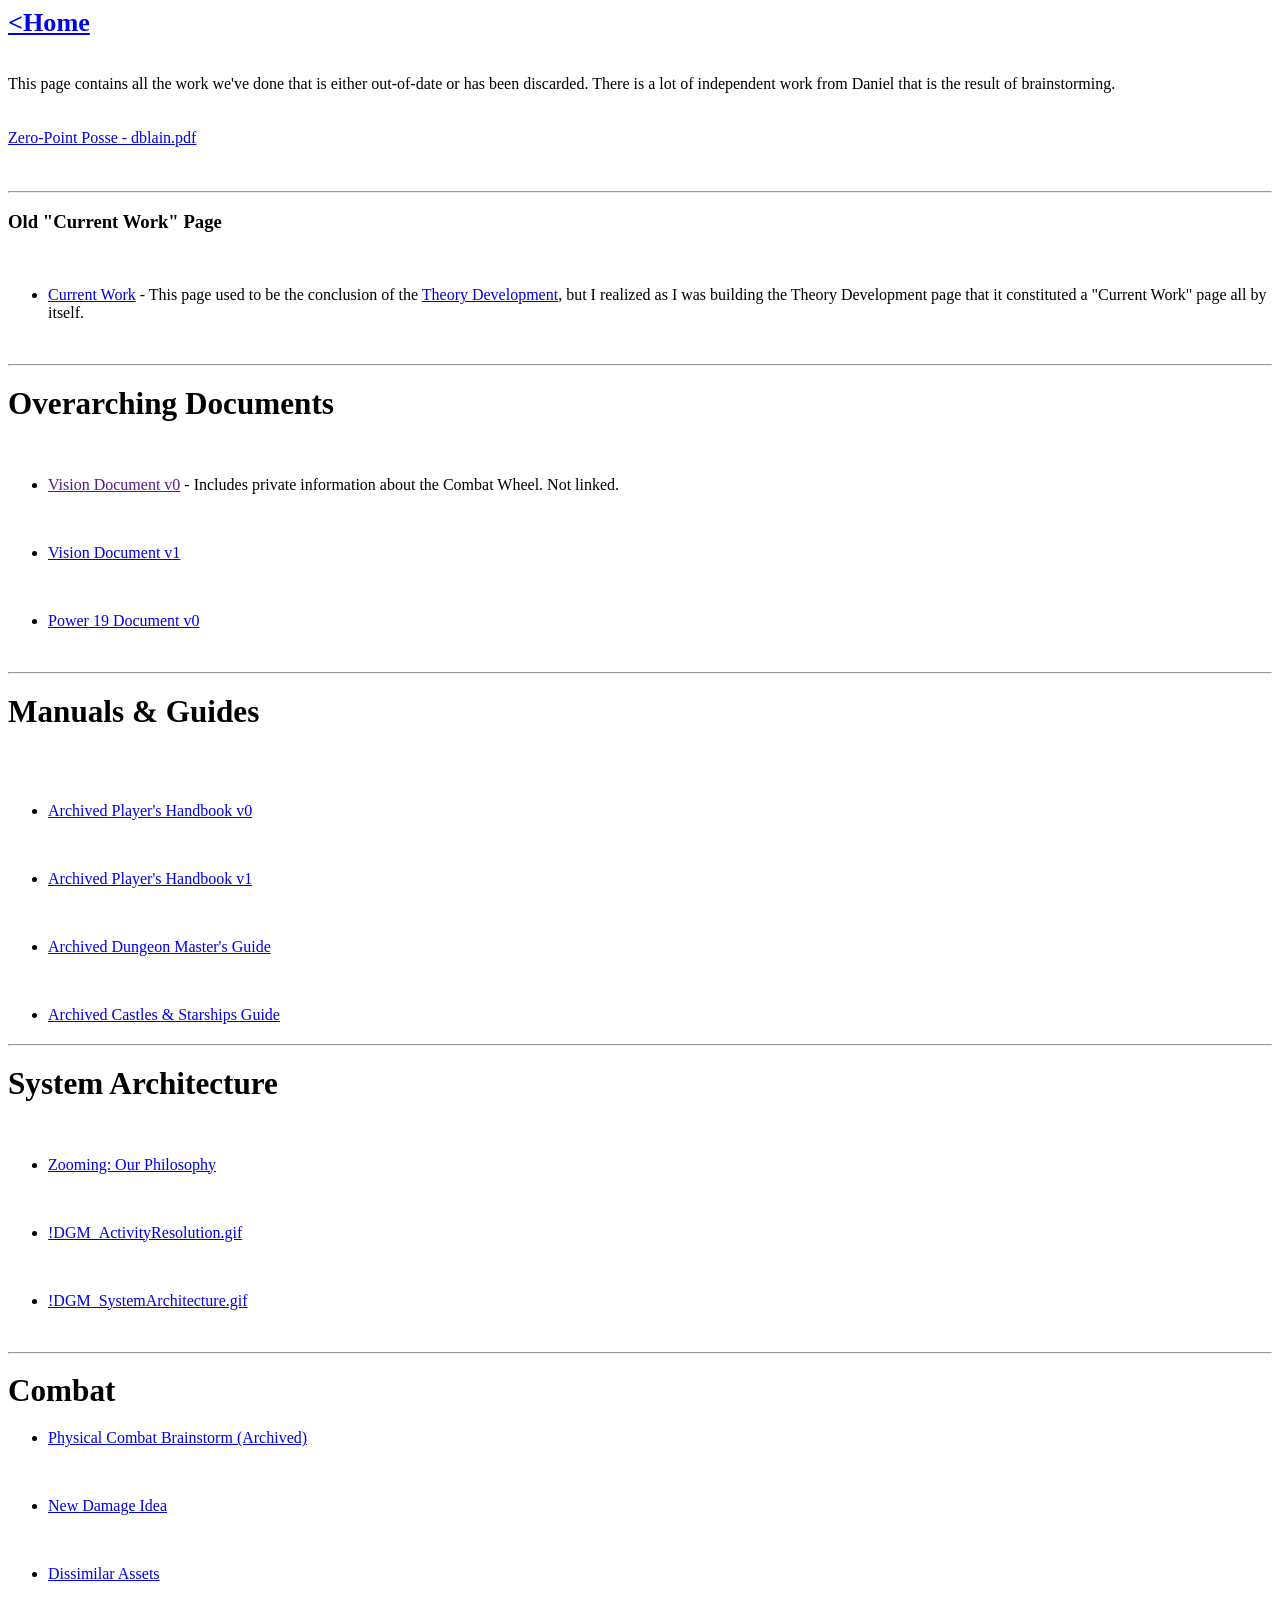
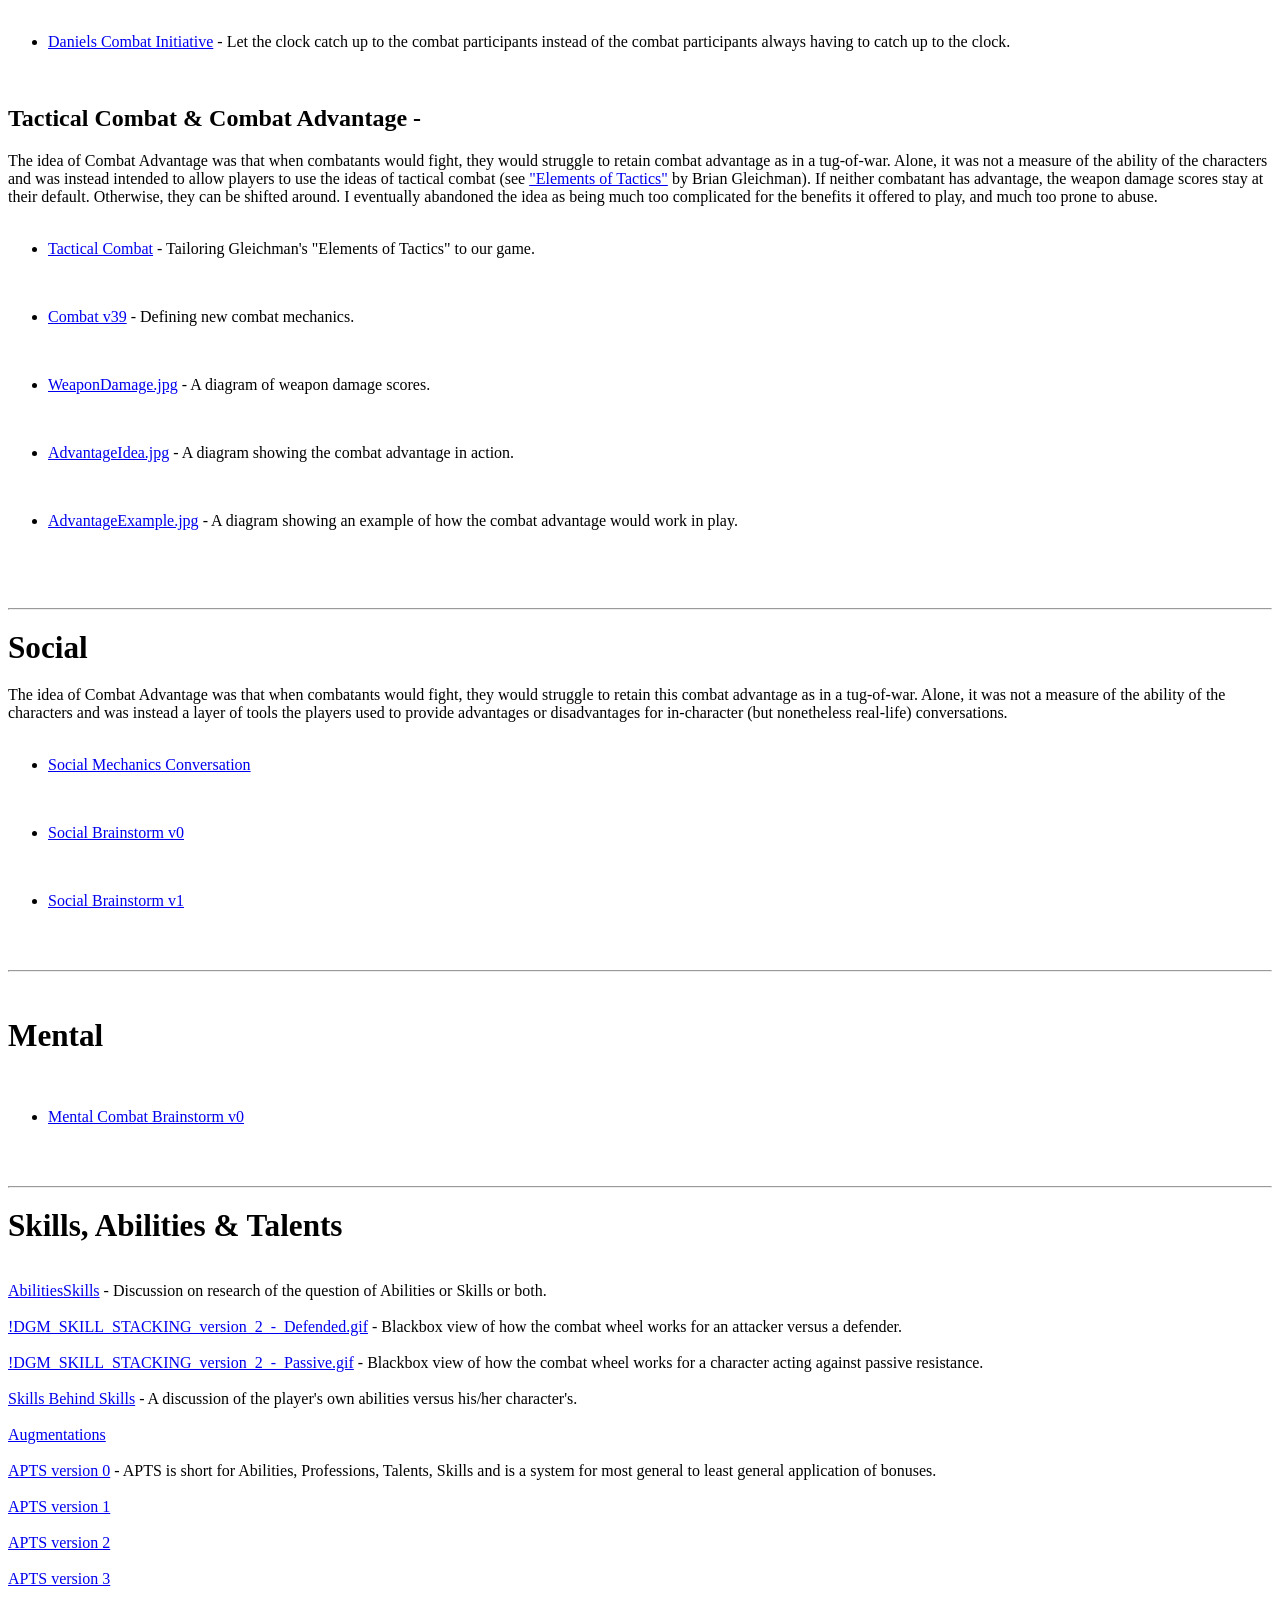
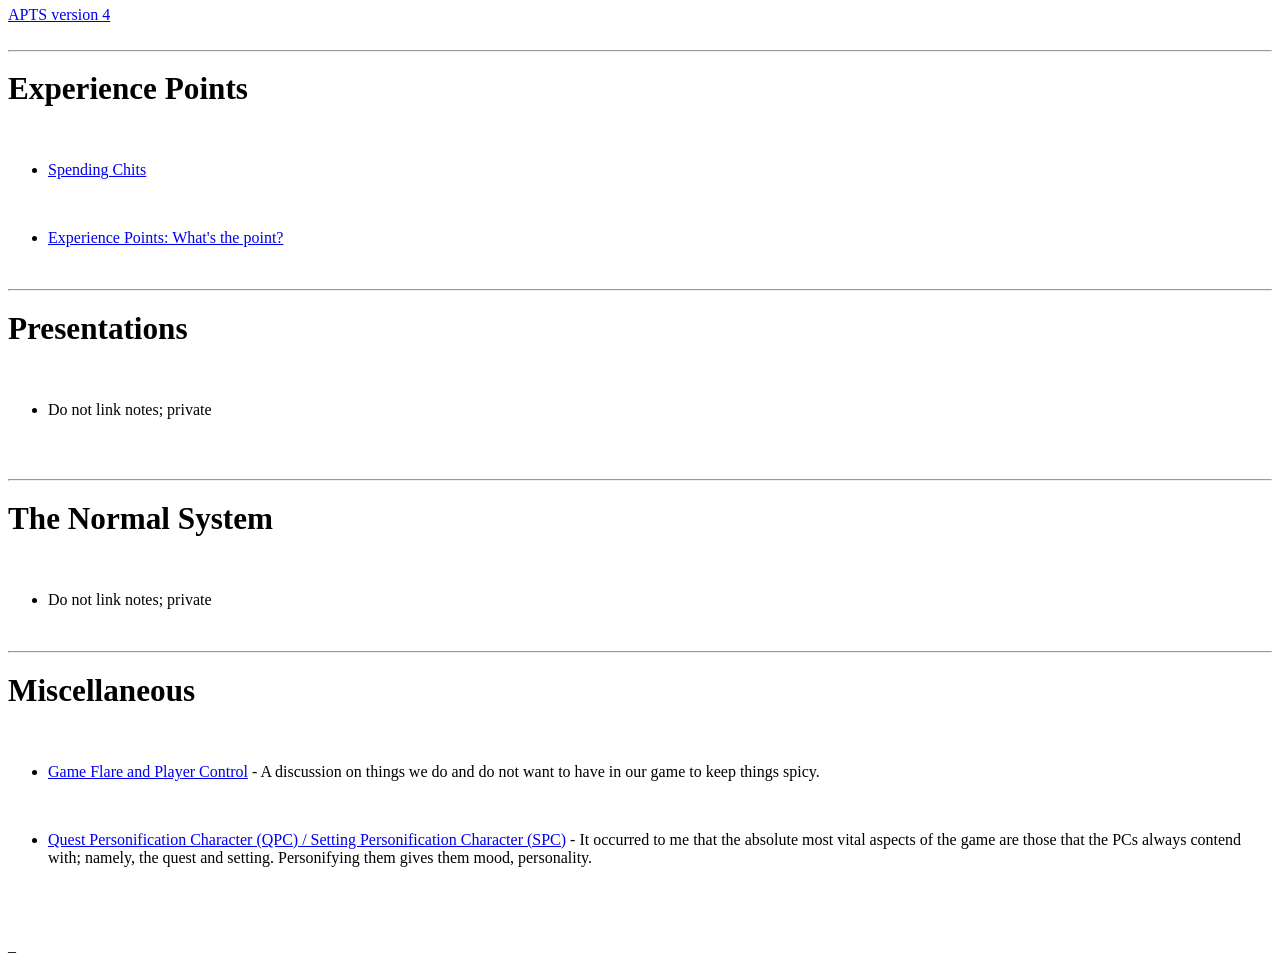
==== Archived Work.html @ c985257f "Main page links fixed" ====
<html>
  <head>
    <title>normalProject - Archived Work</title>
    <link rel="stylesheet" href="static/style.css" type="text/css" />
    <meta http-equiv="Content-Type" content="text/html;charset=utf-8" />
  </head>
  <body>
    <div class="wiki" id="content_view" style="display: block;">
<h3 id="toc0"><span style="font-size: 1.4em;"><a class="wiki_link" href="index.php?page=Normal Project/home.html">&lt;Home</a></span></h3>
 <br />
This page contains all the work we've done that is either out-of-date or has been discarded. There is a lot of independent work from Daniel that is the result of brainstorming.<br />
<br />
<br />
<a href="Normal Project/Archived Work/Zero-Point Posse - dblain.pdf">Zero-Point Posse - dblain.pdf</a><br /><br />
<br />
<hr />
<h3 id="toc1"><a name="Old &quot;Current Work&quot; Page"></a><strong>Old &quot;Current Work&quot; Page</strong></h3>
 <br />
<ul><li><a class="wiki_link" href="index.php?page=Normal Project/Archived Work/Current Work.html">Current Work</a> - This page used to be the conclusion of the <a class="wiki_link" href="Normal Project//Theory Development.html">Theory Development</a>, but I realized as I was building the Theory Development page that it constituted a &quot;Current Work&quot; page all by itself.</li></ul><br />
<hr />
<h2 id="toc2"><a name="Old &quot;Current Work&quot; Page-Overarching Documents"></a><span style="font-size: 1.3em;">Overarching Documents</span></h2>
 <br />
<ul><li><a class="wiki_link" href="">Vision Document v0</a> - Includes private information about the Combat Wheel. Not linked.</li></ul><br />
<ul><li><a class="wiki_link" href="index.php?page=Normal Project/Archived Work/Vision Document v1.html">Vision Document v1</a></li></ul><br />
<ul><li><a class="wiki_link" href="index.php?page=Normal Project/Archived Work/Power 19 Document v0.html">Power 19 Document v0</a></li></ul><br />
<hr />
<h2 id="toc3"><a name="Old &quot;Current Work&quot; Page-Manuals &amp; Guides"></a><span style="font-size: 1.3em;">Manuals &amp; Guides</span></h2>
 <br />
<br />
<ul><li><a class="wiki_link" href="index.php?page=Normal Project/Archived Work/PHBv0.html">Archived Player's Handbook v0</a></li></ul><br />
<ul><li><a class="wiki_link" href="index.php?page=Normal Project/Archived Work/PHBv1.html">Archived Player's Handbook v1</a></li></ul><br />
<ul><li><a class="wiki_link" href="index.php?page=Normal Project/Archived Work/DMGv0.html">Archived Dungeon Master's Guide</a></li></ul><br />
<ul><li><a class="wiki_link" href="index.php?page=Normal Project/Archived Work/CnSGv0.html">Archived Castles &amp; Starships Guide</a></li></ul><h2 id="toc4"> </h2>
 <hr />
<h2 id="toc5"><a name="Old &quot;Current Work&quot; Page-System Architecture"></a><span style="font-size: 1.3em;">System Architecture</span></h2>
 <br />
<ul><li><a class="wiki_link_ext" href="http://www.indie-rpgs.com/forge/index.php?topic=27390.0" rel="nofollow">Zooming: Our Philosophy</a></li></ul><br />
<ul><li><a href="Normal Project/files/!DGM_ActivityResolution.gif">!DGM_ActivityResolution.gif</a></li></ul><br />
<ul><li><a href="Normal Project/files/!DGM_SystemArchitecture.gif">!DGM_SystemArchitecture.gif</a></li></ul><br />
<hr />
<h2 id="toc6"><a name="Old &quot;Current Work&quot; Page-Combat"></a><span style="font-size: 1.3em;">Combat</span></h2>
 <ul><li><a class="wiki_link" href="index.php?page=Normal Project/Archived Work/Physical Combat Brainstorm (Archived).html">Physical Combat Brainstorm (Archived)</a></li></ul><br />
<ul><li><a class="wiki_link" href="index.php?page=Normal Project/Archived Work/New Damage Idea.html">New Damage Idea</a></li></ul><br />
<ul><li><a class="wiki_link" href="index.php?page=Normal Project/Archived Work/Dissimilar Assets.html">Dissimilar Assets</a></li></ul><br />
<ul><li><a class="wiki_link" href="index.php?page=Normal Project/Archived Work/Daniels Combat Initiative.html">Daniels Combat Initiative</a> - Let the clock catch up to the combat participants instead of the combat participants always having to catch up to the clock.</li></ul><br />
<h2 id="toc7"><a name="Old &quot;Current Work&quot; Page-Tactical Combat &amp; Combat Advantage -"></a>Tactical Combat &amp; Combat Advantage -</h2>
 The idea of Combat Advantage was that when combatants would fight, they would struggle to retain combat advantage as in a tug-of-war. Alone, it was not a measure of the ability of the characters and was instead intended to allow players to use the ideas of tactical combat (see <a class="wiki_link_ext" href="http://www.rpg.net/news+reviews/columns/elements01nov02.html" rel="nofollow">&quot;Elements of Tactics&quot;</a> by Brian Gleichman). If neither combatant has advantage, the weapon damage scores stay at their default. Otherwise, they can be shifted around. I eventually abandoned the idea as being much too complicated for the benefits it offered to play, and much too prone to abuse.<br />
<br />
<ul><li><a class="wiki_link" href="index.php?page=Normal Project/Archived Work/Tactical Combat.html">Tactical Combat</a> - Tailoring Gleichman's &quot;Elements of Tactics&quot; to our game.</li></ul><br />
<ul><li><a class="wiki_link" href="index.php?page=Normal Project/Archived Work/Combat v39.html">Combat v39</a> - Defining new combat mechanics.</li></ul><br />
<ul><li><a href="Normal Project/files/WeaponDamage.jpg">WeaponDamage.jpg</a> - A diagram of weapon damage scores.</li></ul><br />
<ul><li><a href="Normal Project/files/AdvantageIdea.jpg">AdvantageIdea.jpg</a> - A diagram showing the combat advantage in action.</li></ul><br />
<ul><li><a href="Normal Project/files/AdvantageExample.jpg">AdvantageExample.jpg</a> - A diagram showing an example of how the combat advantage would work in play.</li></ul><br />
<br />
<br />
<hr />
<h2 id="toc8"><a name="Old &quot;Current Work&quot; Page-Social"></a><span style="font-size: 1.3em;">Social</span></h2>
 The idea of Combat Advantage was that when combatants would fight, they would struggle to retain this combat advantage as in a tug-of-war. Alone, it was not a measure of the ability of the characters and was instead a layer of tools the players used to provide advantages or disadvantages for in-character (but nonetheless real-life) conversations.<br />
<br />
<ul><li><a class="wiki_link" href="index.php?page=Normal Project/files/Social Mechanics Conversation.html">Social Mechanics Conversation</a></li></ul><br />
<ul><li><a class="wiki_link" href="index.php?page=Normal Project/Archived Work/Social Brainstorm%20v0.html">Social Brainstorm v0</a></li></ul><br />
<ul><li><a class="wiki_link" href="index.php?page=Normal Project/Archived Work/Social Brainstorm%20v1.html">Social Brainstorm v1</a></li></ul><br />
<br />
<hr />
<br />
<h2 id="toc9"><a name="Old &quot;Current Work&quot; Page-Mental"></a><span style="font-size: 1.3em;">Mental</span></h2>
 <br />
<ul><li><a class="wiki_link" href="index.php?page=Normal Project/Archived Work/Mental Combat Brainstorm v0.html">Mental Combat Brainstorm v0</a></li></ul><br />
<br />
<hr />
<h2 id="toc10"><a name="Old &quot;Current Work&quot; Page-Skills, Abilities &amp; Talents"></a><span style="font-size: 1.3em;">Skills, Abilities &amp; Talents</span></h2>
 <br />
<a class="wiki_link" href="index.php?page=Normal Project/Archived Work/AbilitiesSkills.html">AbilitiesSkills</a> - Discussion on research of the question of Abilities or Skills or both.<br />
<br />
<a href="Normal Project/files/!DGM_SKILL_STACKING_version_2_-_Defended.gif">!DGM_SKILL_STACKING_version_2_-_Defended.gif</a> - Blackbox view of how the combat wheel works for an attacker versus a defender.<br />
<br />
<a href="Normal Project/files/!DGM_SKILL_STACKING_version_2_-_Passive.gif">!DGM_SKILL_STACKING_version_2_-_Passive.gif</a> - Blackbox view of how the combat wheel works for a character acting against passive resistance.<br />
<br />
<a class="wiki_link" href="index.php?page=Normal Project/Archived Work/Skills Behind Skills.html">Skills Behind Skills</a> - A discussion of the player's own abilities versus his/her character's.<br />
<br />
<a class="wiki_link" href="index.php?page=Normal Project/Archived Work/Augmentations.html">Augmentations</a><br />
<br />
<a class="wiki_link" href="index.php?page=Normal Project/Archived Work/APTS v0.html">APTS version 0</a> - APTS is short for Abilities, Professions, Talents, Skills and is a system for most general to least general application of bonuses.<br />
<br />
<a class="wiki_link" href="index.php?page=Normal Project/Archived Work/APTS v1.html">APTS version 1</a><br />
<br />
<a class="wiki_link" href="index.php?page=Normal Project/Archived Work/APTS v2.html">APTS version 2</a><br />
<br />
<a class="wiki_link" href="index.php?page=Normal Project/Archived Work/APTS v3.html">APTS version 3</a><br />
<br />
<a class="wiki_link" href="index.php?page=Normal Project/Archived Work/APTS v4.html">APTS version 4</a><br />
<br />
<hr />
<h2 id="toc11"><a name="Old &quot;Current Work&quot; Page-Experience Points"></a><span style="font-size: 1.3em;">Experience Points</span></h2>
 <br />
<ul><li><a class="wiki_link" href="index.php?page=Normal Project/Archived Work/Spending Chits.html">Spending Chits</a></li></ul><br />
<ul><li><a class="wiki_link_ext" href="http://www.indie-rpgs.com/forge/index.php?topic=27357.0" rel="nofollow">Experience Points: What's the point?</a></li></ul><br />
<hr />
<h2 id="toc12"><a name="Old &quot;Current Work&quot; Page-Presentations"></a><span style="font-size: 1.3em;">Presentations</span></h2>
 <br />
<ul><li>Do not link notes; private</li></ul><br />
<br />
<hr />
<h2 id="toc13"><a name="Old &quot;Current Work&quot; Page-The Normal System"></a><span style="font-size: 1.3em;">The Normal System</span></h2>
 <br />
<ul><li>Do not link notes; private</li></ul><br />
<hr />
<h2 id="toc14"><a name="Old &quot;Current Work&quot; Page-Miscellaneous"></a><span style="font-size: 1.3em;">Miscellaneous</span></h2>
 <br />
<ul><li><a class="wiki_link" href="index.php?page=Normal Project/Archived Work/Game Flare and Player Control.html">Game Flare and Player Control</a> - A discussion on things we do and do not want to have in our game to keep things spicy.</li></ul><br />
<ul><li><a class="wiki_link" href="index.php?page=Normal Project/Archived Work/QPC SPC.html">Quest Personification Character (QPC) / Setting Personification Character (SPC)</a> - It occurred to me that the absolute most vital aspects of the game are those that the PCs always contend with; namely, the quest and setting. Personifying them gives them mood, personality.</li></ul><br />
<br />
<br />
_
    </div>
  </body>
</html>
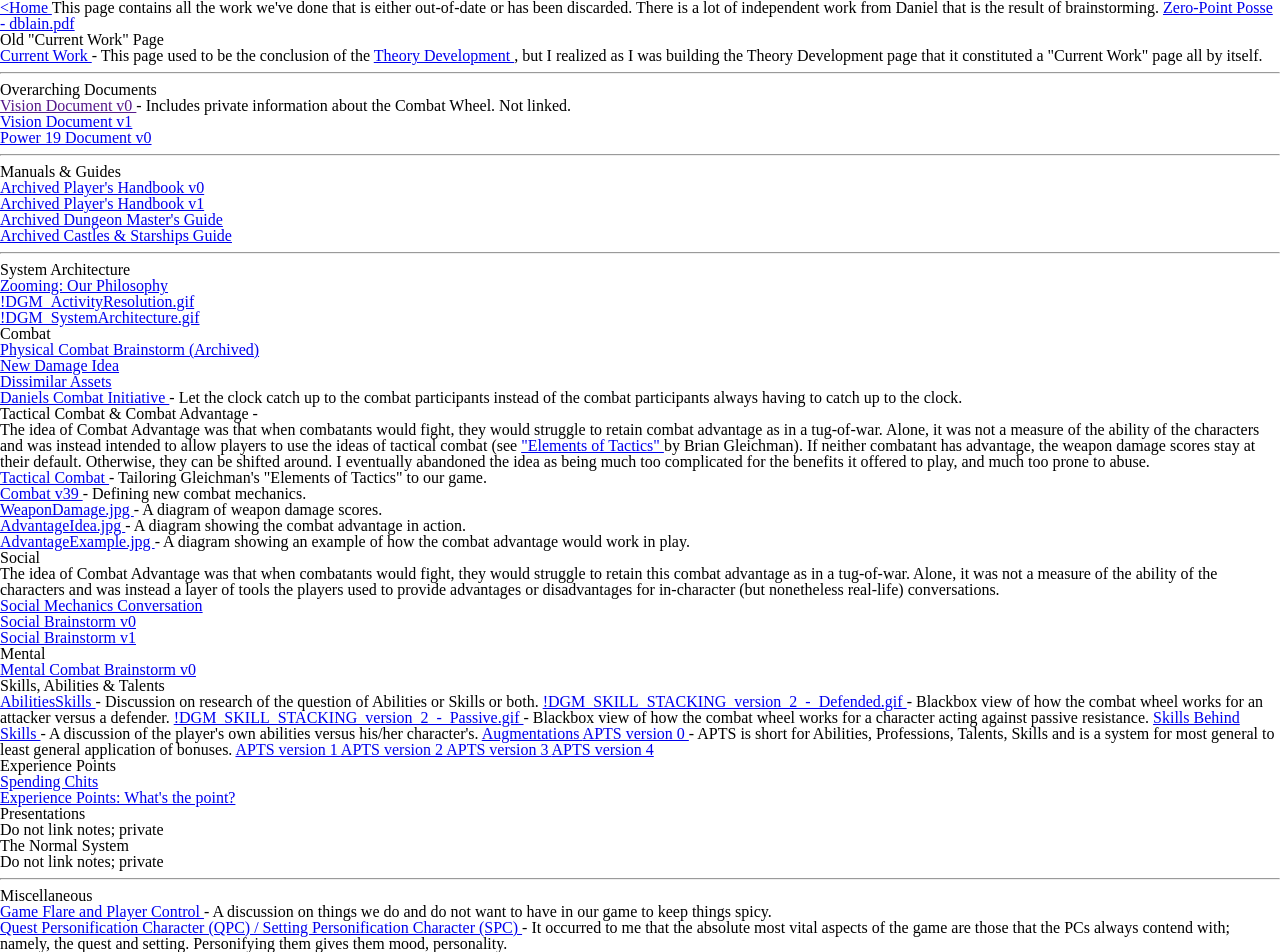
==== commit 3019cefb: "Fixed links on Brainstorming, Rough Game, and Archived Work page" ====
--- a/Archived Work.html
+++ b/Archived Work.html
@@ -1,117 +1,287 @@
 <html>
-  <head>
-    <title>normalProject - Archived Work</title>
-    <link rel="stylesheet" href="static/style.css" type="text/css" />
-    <meta http-equiv="Content-Type" content="text/html;charset=utf-8" />
-  </head>
-  <body>
-    <div class="wiki" id="content_view" style="display: block;">
-<h3 id="toc0"><span style="font-size: 1.4em;"><a class="wiki_link" href="index.php?page=Normal Project/home.html">&lt;Home</a></span></h3>
- <br />
-This page contains all the work we've done that is either out-of-date or has been discarded. There is a lot of independent work from Daniel that is the result of brainstorming.<br />
-<br />
-<br />
-<a href="Normal Project/Archived Work/Zero-Point Posse - dblain.pdf">Zero-Point Posse - dblain.pdf</a><br /><br />
-<br />
-<hr />
-<h3 id="toc1"><a name="Old &quot;Current Work&quot; Page"></a><strong>Old &quot;Current Work&quot; Page</strong></h3>
- <br />
-<ul><li><a class="wiki_link" href="index.php?page=Normal Project/Archived Work/Current Work.html">Current Work</a> - This page used to be the conclusion of the <a class="wiki_link" href="Normal Project//Theory Development.html">Theory Development</a>, but I realized as I was building the Theory Development page that it constituted a &quot;Current Work&quot; page all by itself.</li></ul><br />
-<hr />
-<h2 id="toc2"><a name="Old &quot;Current Work&quot; Page-Overarching Documents"></a><span style="font-size: 1.3em;">Overarching Documents</span></h2>
- <br />
-<ul><li><a class="wiki_link" href="">Vision Document v0</a> - Includes private information about the Combat Wheel. Not linked.</li></ul><br />
-<ul><li><a class="wiki_link" href="index.php?page=Normal Project/Archived Work/Vision Document v1.html">Vision Document v1</a></li></ul><br />
-<ul><li><a class="wiki_link" href="index.php?page=Normal Project/Archived Work/Power 19 Document v0.html">Power 19 Document v0</a></li></ul><br />
-<hr />
-<h2 id="toc3"><a name="Old &quot;Current Work&quot; Page-Manuals &amp; Guides"></a><span style="font-size: 1.3em;">Manuals &amp; Guides</span></h2>
- <br />
-<br />
-<ul><li><a class="wiki_link" href="index.php?page=Normal Project/Archived Work/PHBv0.html">Archived Player's Handbook v0</a></li></ul><br />
-<ul><li><a class="wiki_link" href="index.php?page=Normal Project/Archived Work/PHBv1.html">Archived Player's Handbook v1</a></li></ul><br />
-<ul><li><a class="wiki_link" href="index.php?page=Normal Project/Archived Work/DMGv0.html">Archived Dungeon Master's Guide</a></li></ul><br />
-<ul><li><a class="wiki_link" href="index.php?page=Normal Project/Archived Work/CnSGv0.html">Archived Castles &amp; Starships Guide</a></li></ul><h2 id="toc4"> </h2>
- <hr />
-<h2 id="toc5"><a name="Old &quot;Current Work&quot; Page-System Architecture"></a><span style="font-size: 1.3em;">System Architecture</span></h2>
- <br />
-<ul><li><a class="wiki_link_ext" href="http://www.indie-rpgs.com/forge/index.php?topic=27390.0" rel="nofollow">Zooming: Our Philosophy</a></li></ul><br />
-<ul><li><a href="Normal Project/files/!DGM_ActivityResolution.gif">!DGM_ActivityResolution.gif</a></li></ul><br />
-<ul><li><a href="Normal Project/files/!DGM_SystemArchitecture.gif">!DGM_SystemArchitecture.gif</a></li></ul><br />
-<hr />
-<h2 id="toc6"><a name="Old &quot;Current Work&quot; Page-Combat"></a><span style="font-size: 1.3em;">Combat</span></h2>
- <ul><li><a class="wiki_link" href="index.php?page=Normal Project/Archived Work/Physical Combat Brainstorm (Archived).html">Physical Combat Brainstorm (Archived)</a></li></ul><br />
-<ul><li><a class="wiki_link" href="index.php?page=Normal Project/Archived Work/New Damage Idea.html">New Damage Idea</a></li></ul><br />
-<ul><li><a class="wiki_link" href="index.php?page=Normal Project/Archived Work/Dissimilar Assets.html">Dissimilar Assets</a></li></ul><br />
-<ul><li><a class="wiki_link" href="index.php?page=Normal Project/Archived Work/Daniels Combat Initiative.html">Daniels Combat Initiative</a> - Let the clock catch up to the combat participants instead of the combat participants always having to catch up to the clock.</li></ul><br />
-<h2 id="toc7"><a name="Old &quot;Current Work&quot; Page-Tactical Combat &amp; Combat Advantage -"></a>Tactical Combat &amp; Combat Advantage -</h2>
- The idea of Combat Advantage was that when combatants would fight, they would struggle to retain combat advantage as in a tug-of-war. Alone, it was not a measure of the ability of the characters and was instead intended to allow players to use the ideas of tactical combat (see <a class="wiki_link_ext" href="http://www.rpg.net/news+reviews/columns/elements01nov02.html" rel="nofollow">&quot;Elements of Tactics&quot;</a> by Brian Gleichman). If neither combatant has advantage, the weapon damage scores stay at their default. Otherwise, they can be shifted around. I eventually abandoned the idea as being much too complicated for the benefits it offered to play, and much too prone to abuse.<br />
-<br />
-<ul><li><a class="wiki_link" href="index.php?page=Normal Project/Archived Work/Tactical Combat.html">Tactical Combat</a> - Tailoring Gleichman's &quot;Elements of Tactics&quot; to our game.</li></ul><br />
-<ul><li><a class="wiki_link" href="index.php?page=Normal Project/Archived Work/Combat v39.html">Combat v39</a> - Defining new combat mechanics.</li></ul><br />
-<ul><li><a href="Normal Project/files/WeaponDamage.jpg">WeaponDamage.jpg</a> - A diagram of weapon damage scores.</li></ul><br />
-<ul><li><a href="Normal Project/files/AdvantageIdea.jpg">AdvantageIdea.jpg</a> - A diagram showing the combat advantage in action.</li></ul><br />
-<ul><li><a href="Normal Project/files/AdvantageExample.jpg">AdvantageExample.jpg</a> - A diagram showing an example of how the combat advantage would work in play.</li></ul><br />
-<br />
-<br />
-<hr />
-<h2 id="toc8"><a name="Old &quot;Current Work&quot; Page-Social"></a><span style="font-size: 1.3em;">Social</span></h2>
- The idea of Combat Advantage was that when combatants would fight, they would struggle to retain this combat advantage as in a tug-of-war. Alone, it was not a measure of the ability of the characters and was instead a layer of tools the players used to provide advantages or disadvantages for in-character (but nonetheless real-life) conversations.<br />
-<br />
-<ul><li><a class="wiki_link" href="index.php?page=Normal Project/files/Social Mechanics Conversation.html">Social Mechanics Conversation</a></li></ul><br />
-<ul><li><a class="wiki_link" href="index.php?page=Normal Project/Archived Work/Social Brainstorm%20v0.html">Social Brainstorm v0</a></li></ul><br />
-<ul><li><a class="wiki_link" href="index.php?page=Normal Project/Archived Work/Social Brainstorm%20v1.html">Social Brainstorm v1</a></li></ul><br />
-<br />
-<hr />
-<br />
-<h2 id="toc9"><a name="Old &quot;Current Work&quot; Page-Mental"></a><span style="font-size: 1.3em;">Mental</span></h2>
- <br />
-<ul><li><a class="wiki_link" href="index.php?page=Normal Project/Archived Work/Mental Combat Brainstorm v0.html">Mental Combat Brainstorm v0</a></li></ul><br />
-<br />
-<hr />
-<h2 id="toc10"><a name="Old &quot;Current Work&quot; Page-Skills, Abilities &amp; Talents"></a><span style="font-size: 1.3em;">Skills, Abilities &amp; Talents</span></h2>
- <br />
-<a class="wiki_link" href="index.php?page=Normal Project/Archived Work/AbilitiesSkills.html">AbilitiesSkills</a> - Discussion on research of the question of Abilities or Skills or both.<br />
-<br />
-<a href="Normal Project/files/!DGM_SKILL_STACKING_version_2_-_Defended.gif">!DGM_SKILL_STACKING_version_2_-_Defended.gif</a> - Blackbox view of how the combat wheel works for an attacker versus a defender.<br />
-<br />
-<a href="Normal Project/files/!DGM_SKILL_STACKING_version_2_-_Passive.gif">!DGM_SKILL_STACKING_version_2_-_Passive.gif</a> - Blackbox view of how the combat wheel works for a character acting against passive resistance.<br />
-<br />
-<a class="wiki_link" href="index.php?page=Normal Project/Archived Work/Skills Behind Skills.html">Skills Behind Skills</a> - A discussion of the player's own abilities versus his/her character's.<br />
-<br />
-<a class="wiki_link" href="index.php?page=Normal Project/Archived Work/Augmentations.html">Augmentations</a><br />
-<br />
-<a class="wiki_link" href="index.php?page=Normal Project/Archived Work/APTS v0.html">APTS version 0</a> - APTS is short for Abilities, Professions, Talents, Skills and is a system for most general to least general application of bonuses.<br />
-<br />
-<a class="wiki_link" href="index.php?page=Normal Project/Archived Work/APTS v1.html">APTS version 1</a><br />
-<br />
-<a class="wiki_link" href="index.php?page=Normal Project/Archived Work/APTS v2.html">APTS version 2</a><br />
-<br />
-<a class="wiki_link" href="index.php?page=Normal Project/Archived Work/APTS v3.html">APTS version 3</a><br />
-<br />
-<a class="wiki_link" href="index.php?page=Normal Project/Archived Work/APTS v4.html">APTS version 4</a><br />
-<br />
-<hr />
-<h2 id="toc11"><a name="Old &quot;Current Work&quot; Page-Experience Points"></a><span style="font-size: 1.3em;">Experience Points</span></h2>
- <br />
-<ul><li><a class="wiki_link" href="index.php?page=Normal Project/Archived Work/Spending Chits.html">Spending Chits</a></li></ul><br />
-<ul><li><a class="wiki_link_ext" href="http://www.indie-rpgs.com/forge/index.php?topic=27357.0" rel="nofollow">Experience Points: What's the point?</a></li></ul><br />
-<hr />
-<h2 id="toc12"><a name="Old &quot;Current Work&quot; Page-Presentations"></a><span style="font-size: 1.3em;">Presentations</span></h2>
- <br />
-<ul><li>Do not link notes; private</li></ul><br />
-<br />
-<hr />
-<h2 id="toc13"><a name="Old &quot;Current Work&quot; Page-The Normal System"></a><span style="font-size: 1.3em;">The Normal System</span></h2>
- <br />
-<ul><li>Do not link notes; private</li></ul><br />
-<hr />
-<h2 id="toc14"><a name="Old &quot;Current Work&quot; Page-Miscellaneous"></a><span style="font-size: 1.3em;">Miscellaneous</span></h2>
- <br />
-<ul><li><a class="wiki_link" href="index.php?page=Normal Project/Archived Work/Game Flare and Player Control.html">Game Flare and Player Control</a> - A discussion on things we do and do not want to have in our game to keep things spicy.</li></ul><br />
-<ul><li><a class="wiki_link" href="index.php?page=Normal Project/Archived Work/QPC SPC.html">Quest Personification Character (QPC) / Setting Personification Character (SPC)</a> - It occurred to me that the absolute most vital aspects of the game are those that the PCs always contend with; namely, the quest and setting. Personifying them gives them mood, personality.</li></ul><br />
-<br />
-<br />
-_
-    </div>
-  </body>
+<head>
+  <title>Tabletop Hero - Archived Work</title>
+  <meta http-equiv="Content-Type" content="text/html;charset=UTF-8" />
+  <meta name="viewport" content="width=device-width, initial-scale=1.0">
+  <!--[if lte IE 8]><script src="assets/js/ie/html5shiv.js"></script><![endif]-->
+  <link rel="stylesheet" type="text/css" href="./assets/css/tabletophero.css" />
+  <!--[if lte IE 8]><link rel="stylesheet" href="assets/css/ie8.css" /><![endif]-->
+</head>
+<body>
+  <a class="wiki_link" href="./index.html">
+    &lt;Home
+  </a>
+  This page contains all the work we've done that is either out-of-date or has
+  been discarded. There is a lot of independent work from Daniel that is the
+  result of brainstorming.
+  <a href="./Archived Work/Zero-Point Posse - dblain.pdf">
+    Zero-Point Posse - dblain.pdf
+  </a>
+  <h3>
+    Old &quot;Current Work&quot; Page
+  </h3>
+  <ul>
+    <li>
+      <a class="wiki_link" href="./Archived Work/Current Work.html">
+        Current Work
+      </a>
+      - This page used to be the conclusion of the
+      <a class="wiki_link" href="./Theory Development.html">
+        Theory Development
+      </a>
+      , but I realized as I was building the Theory Development page that it
+      constituted a &quot;Current Work&quot; page all by itself.
+    </li>
+  </ul>
+  <hr />
+  <h2>Overarching Documents</h2>
+  <ul>
+    <li>
+      <a class="wiki_link" href="">
+        Vision Document v0
+      </a>
+      - Includes private information about the Combat Wheel. Not linked.
+    </li>
+    <li>
+      <a class="wiki_link" href="./Archived Work/Vision Document v1.html">
+        Vision Document v1
+      </a>
+    </li>
+    <li>
+      <a class="wiki_link" href="./Archived Work/Power 19 Document v0.html">
+        Power 19 Document v0
+      </a>
+    </li>
+  </ul>
+  <hr />
+  <h2>Manuals &amp; Guides</h2>
+  <ul>
+    <li>
+      <a class="wiki_link" href="./Archived Work/PHBv0.html">
+        Archived Player's Handbook v0
+      </a>
+    </li>
+    <li>
+      <a class="wiki_link" href="./Archived Work/PHBv1.html">
+        Archived Player's Handbook v1
+      </a>
+    </li>
+    <li>
+      <a class="wiki_link" href="./Archived Work/DMGv0.html">
+        Archived Dungeon Master's Guide
+      </a>
+    </li>
+    <li>
+      <a class="wiki_link" href="./Archived Work/CnSGv0.html">
+        Archived Castles &amp; Starships Guide
+      </a>
+    </li>
+  </ul>
+  <hr />
+  <h2>System Architecture</h2>
+  <ul>
+    <li>
+      <a class="wiki_link_ext" href="http://www.indie-rpgs.com/forge/index.php?topic=27390.0">
+        Zooming: Our Philosophy
+      </a>
+    </li>
+    <li>
+      <a class="wiki_link" href="Normal Project/files/!DGM_ActivityResolution.gif">
+        !DGM_ActivityResolution.gif
+      </a>
+    </li>
+    <li>
+      <a class="wiki_link" href="Normal Project/files/!DGM_SystemArchitecture.gif">
+        !DGM_SystemArchitecture.gif
+      </a>
+    </li>
+    <h2>Combat</h2>
+    <ul>
+      <li>
+        <a class="wiki_link" href="./Archived Work/Physical Combat Brainstorm (Archived).html">
+          Physical Combat Brainstorm (Archived)
+        </a>
+      </li>
+      <li>
+        <a class="wiki_link" href="./Archived Work/New Damage Idea.html">
+          New Damage Idea
+        </a>
+      </li>
+    </ul>
+    <ul>
+      <li>
+        <a class="wiki_link" href="./Archived Work/Dissimilar Assets.html">
+          Dissimilar Assets
+        </a>
+      </li>
+      <li>
+        <a class="wiki_link" href="./Archived Work/Daniels Combat Initiative.html">
+          Daniels Combat Initiative
+        </a>
+        - Let the clock catch up to the combat participants instead of the
+        combat participants always having to catch up to the clock.
+      </li>
+    </ul>
+    <h2>Tactical Combat &amp; Combat Advantage -</h2>
+    The idea of Combat Advantage was that when combatants would fight, they
+    would struggle to retain combat advantage as in a tug-of-war. Alone, it was
+    not a measure of the ability of the characters and was instead intended to
+    allow players to use the ideas of tactical combat (see
+    <a class="wiki_link_ext" href="http://www.rpg.net/news+reviews/columns/elements01nov02.html">
+      &quot;Elements of Tactics&quot;
+    </a>
+    by Brian Gleichman). If neither combatant has advantage, the weapon damage
+    scores stay at their default. Otherwise, they can be shifted around. I
+    eventually abandoned the idea as being much too complicated for the benefits
+    it offered to play, and much too prone to abuse.
+    <ul>
+      <li>
+        <a class="wiki_link" href="./Archived Work/Tactical Combat.html">
+          Tactical Combat
+        </a>
+        - Tailoring Gleichman's &quot;Elements of Tactics&quot; to our game.
+      </li>
+      <li>
+        <a class="wiki_link" href="./Archived Work/Combat v39.html">
+          Combat v39
+        </a>
+        - Defining new combat mechanics.
+      </li>
+      <li>
+        <a href="./assets/files/WeaponDamage.jpg">
+          WeaponDamage.jpg
+        </a>
+        - A diagram of weapon damage scores.
+      </li>
+      <li>
+        <a href="./assets/files/AdvantageIdea.jpg">
+          AdvantageIdea.jpg
+        </a>
+        - A diagram showing the combat advantage in action.
+      </li>
+      <li>
+        <a href=".assets/files/AdvantageExample.jpg">
+          AdvantageExample.jpg
+        </a>
+        - A diagram showing an example of how the combat advantage would work
+        in play.
+      </li>
+    </ul>
+    <h2>Social</h2>
+    The idea of Combat Advantage was that when combatants would fight, they
+    would struggle to retain this combat advantage as in a tug-of-war. Alone,
+    it was not a measure of the ability of the characters and was instead a
+    layer of tools the players used to provide advantages or disadvantages for
+    in-character (but nonetheless real-life) conversations.
+    <ul>
+      <li>
+        <a class="wiki_link" href="./assets/files/Social Mechanics Conversation.html">
+          Social Mechanics Conversation
+        </a>
+      </li>
+      <li>
+        <a class="wiki_link" href="./Archived Work/Social Brainstorm%20v0.html">
+          Social Brainstorm v0
+        </a>
+      </li>
+      <li>
+        <a class="wiki_link" href="./Archived Work/Social Brainstorm%20v1.html">
+          Social Brainstorm v1
+        </a>
+      </li>
+    </ul>
+    <h2>Mental</h2>
+    <ul>
+      <li>
+        <a class="wiki_link" href="./Archived Work/Mental Combat Brainstorm v0.html">
+          Mental Combat Brainstorm v0
+        </a>
+      </li>
+    </ul>
+    <h2>Skills, Abilities &amp; Talents</h2>
+    <a class="wiki_link" href="./Archived Work/AbilitiesSkills.html">
+      AbilitiesSkills
+    </a>
+    - Discussion on research of the question of Abilities or Skills or both.
+    <a href="./assets/files/!DGM_SKILL_STACKING_version_2_-_Defended.gif">
+      !DGM_SKILL_STACKING_version_2_-_Defended.gif
+    </a>
+    - Blackbox view of how the combat wheel works for an attacker versus a
+    defender.
+    <a href="./assets/files/!DGM_SKILL_STACKING_version_2_-_Passive.gif">
+      !DGM_SKILL_STACKING_version_2_-_Passive.gif
+    </a>
+    - Blackbox view of how the combat wheel works for a character acting against
+    passive resistance.
+    <a class="wiki_link" href="./Archived Work/Skills Behind Skills.html">
+      Skills Behind Skills
+    </a>
+    - A discussion of the player's own abilities versus his/her character's.
+    <a class="wiki_link" href="./Archived Work/Augmentations.html">
+      Augmentations
+    </a>
+    <a class="wiki_link" href="./Archived Work/APTS v0.html">
+      APTS version 0
+    </a>
+    - APTS is short for Abilities, Professions, Talents, Skills and is a system
+    for most general to least general application of bonuses.
+    <a class="wiki_link" href="./Archived Work/APTS v1.html">
+      APTS version 1
+    </a>
+    <a class="wiki_link" href="./Archived Work/APTS v2.html">
+      APTS version 2
+    </a>
+    <a class="wiki_link" href="./Archived Work/APTS v3.html">
+      APTS version 3
+    </a>
+    <a class="wiki_link" href="./Archived Work/APTS v4.html">
+      APTS version 4
+    </a>
+    <h2>Experience Points</h2>
+    <ul>
+      <li>
+        <a class="wiki_link" href="./Archived Work/Spending Chits.html">
+          Spending Chits
+        </a>
+      </li>
+      <li>
+        <a class="wiki_link_ext" href="http://www.indie-rpgs.com/forge/index.php?topic=27357.0">
+          Experience Points: What's the point?
+        </a>
+      </li>
+    </ul>
+    <h2>Presentations</h2>
+    <ul>
+      <li>
+        Do not link notes; private
+      </li>
+    </ul>
+    <h2>The Normal System</h2>
+    <ul>
+      <li>
+        Do not link notes; private
+      </li>
+    </ul>
+    <hr />
+    <h2>Miscellaneous</h2>
+    <ul>
+      <li>
+        <a class="wiki_link" href="./Archived Work/Game Flare and Player Control.html">
+          Game Flare and Player Control
+        </a>
+        - A discussion on things we do and do not want to have in our game to
+        keep things spicy.
+      </li>
+      <li>
+        <a class="wiki_link" href="./Archived Work/QPC SPC.html">
+          Quest Personification Character (QPC) / Setting Personification
+          Character (SPC)
+        </a>
+        - It occurred to me that the absolute most vital aspects of the game are
+        those that the PCs always contend with; namely, the quest and setting.
+        Personifying them gives them mood, personality.
+      </li>
+    </ul>
+  </div>
+</body>
 </html>
--- a/assets/css/tabletophero.css
+++ b/assets/css/tabletophero.css
@@ -0,0 +1,71 @@
+/* Reset */
+
+  html, body, div, span, applet, object, iframe, h1, h2, h3, h4, h5, h6, p, blockquote, pre, a, abbr, acronym, address, big, cite, code, del, dfn, em, img, ins, kbd, q, s, samp, small, strike, strong, sub, sup, tt, var, b, u, i, center, dl, dt, dd, ol, ul, li, fieldset, form, label, legend, table, caption, tbody, tfoot, thead, tr, th, td, article, aside, canvas, details, embed, figure, figcaption, footer, header, hgroup, menu, nav, output, ruby, section, summary, time, mark, audio, video {
+    margin: 0;
+    padding: 0;
+    border: 0;
+    font-size: 100%;
+    font: inherit;
+    vertical-align: baseline;
+  }
+
+  article, aside, details, figcaption, figure, footer, header, hgroup, menu, nav, section {
+    display: block;
+  }
+
+  body {
+    line-height: 1;
+  }
+
+  ol, ul {
+    list-style: none;
+  }
+
+  blockquote, q {
+    quotes: none;
+  }
+
+  blockquote:before, blockquote:after, q:before, q:after {
+    content: '';
+    content: none;
+  }
+
+  table {
+    border-collapse: collapse;
+    border-spacing: 0;
+  }
+
+  body {
+    -webkit-text-size-adjust: none;
+  }
+
+/* Global styles - CURRENTLY ROUGH FOR TESTING */
+
+div {
+}
+
+.glossary-list {
+  margin: 10px;
+}
+
+.glossary-entry {
+  margin: 20px 0px 20px 0px;
+}
+
+.glossary-term {
+  font-size: larger;
+  font-weight: bolder;
+}
+
+.glossary-defn {
+  padding-left: 20px;
+}
+
+.glossary-reference-list {
+  margin: 40px;
+  list-style-position: outside;
+  list-style-type: upper-roman;
+}
+
+.glossary-reference {
+}
